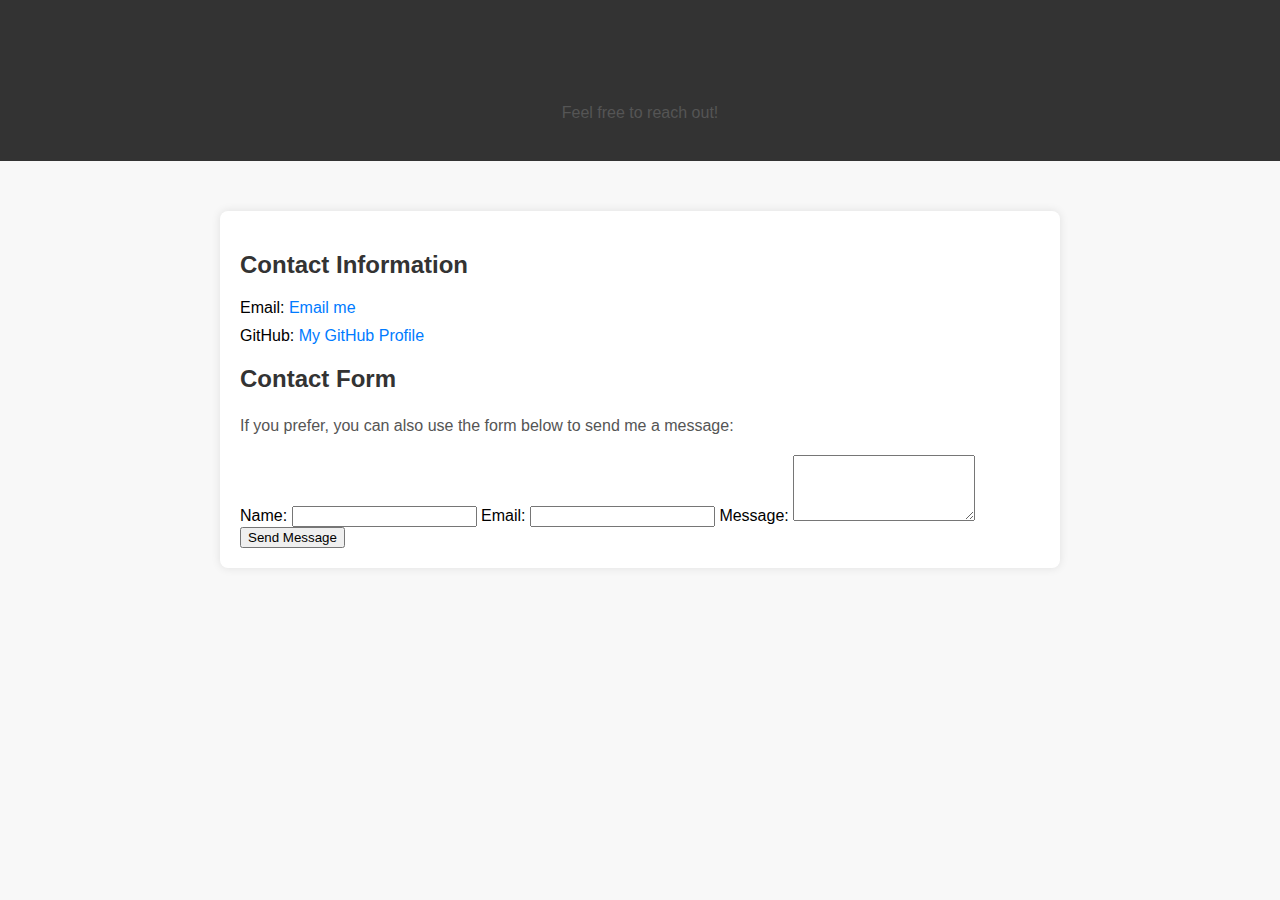
==== contactme.html @ a0146b09 "Add files via upload" ====
<!DOCTYPE html>
<html lang="en">
<head>
  <meta charset="UTF-8">
  <meta name="viewport" content="width=device-width, initial-scale=1.0">
  <title>Contact Me - Siphosihle Morabe</title>
  <style>
    body {
      font-family: Arial, sans-serif;
      background-color: #f8f8f8;
      margin: 0;
      padding: 0;
    }

    header {
      background-color: #333;
      color: #fff;
      text-align: center;
      padding: 20px;
    }

    section {
      max-width: 800px;
      margin: 50px auto;
      background-color: #fff;
      padding: 20px;
      border-radius: 8px;
      box-shadow: 0 0 10px rgba(0, 0, 0, 0.1);
    }

    h1, h2 {
      color: #333;
    }

    p {
      line-height: 1.6;
      color: #555;
    }

    ul {
      list-style: none;
      padding: 0;
    }

    li {
      margin-bottom: 10px;
    }

    a {
      color: #007bff;
      text-decoration: none;
    }

    a:hover {
      text-decoration: underline;
    }
  </style>
</head>
<body>

  <header>
    <h1>Contact Me</h1>
    <p>Feel free to reach out!</p>
  </header>

  <section>
    <h2>Contact Information</h2>
    <ul>
      <li>Email: <a href="mailto:siphosim9@gmail.com">Email me</a></li>
      <li>GitHub: <a href="https://github.com/Siphosihlemorabe/intro-to-programming/upload/main" target="_blank">My GitHub Profile</a></li>
      <!-- Add more contact information as needed -->
    </ul>

    <h2>Contact Form</h2>
    <p>If you prefer, you can also use the form below to send me a message:</p>

    <form action="your_server_script.php" method="post">
      <label for="name">Name:</label>
      <input type="text" id="name" name="name" required>

      <label for="email">Email:</label>
      <input type="email" id="email" name="email" required>

      <label for="message">Message:</label>
      <textarea id="message" name="message" rows="4" required></textarea>

      <button type="submit">Send Message</button>
    </form>
  </section>

  <!-- Add more sections as needed -->

</body>
</html>
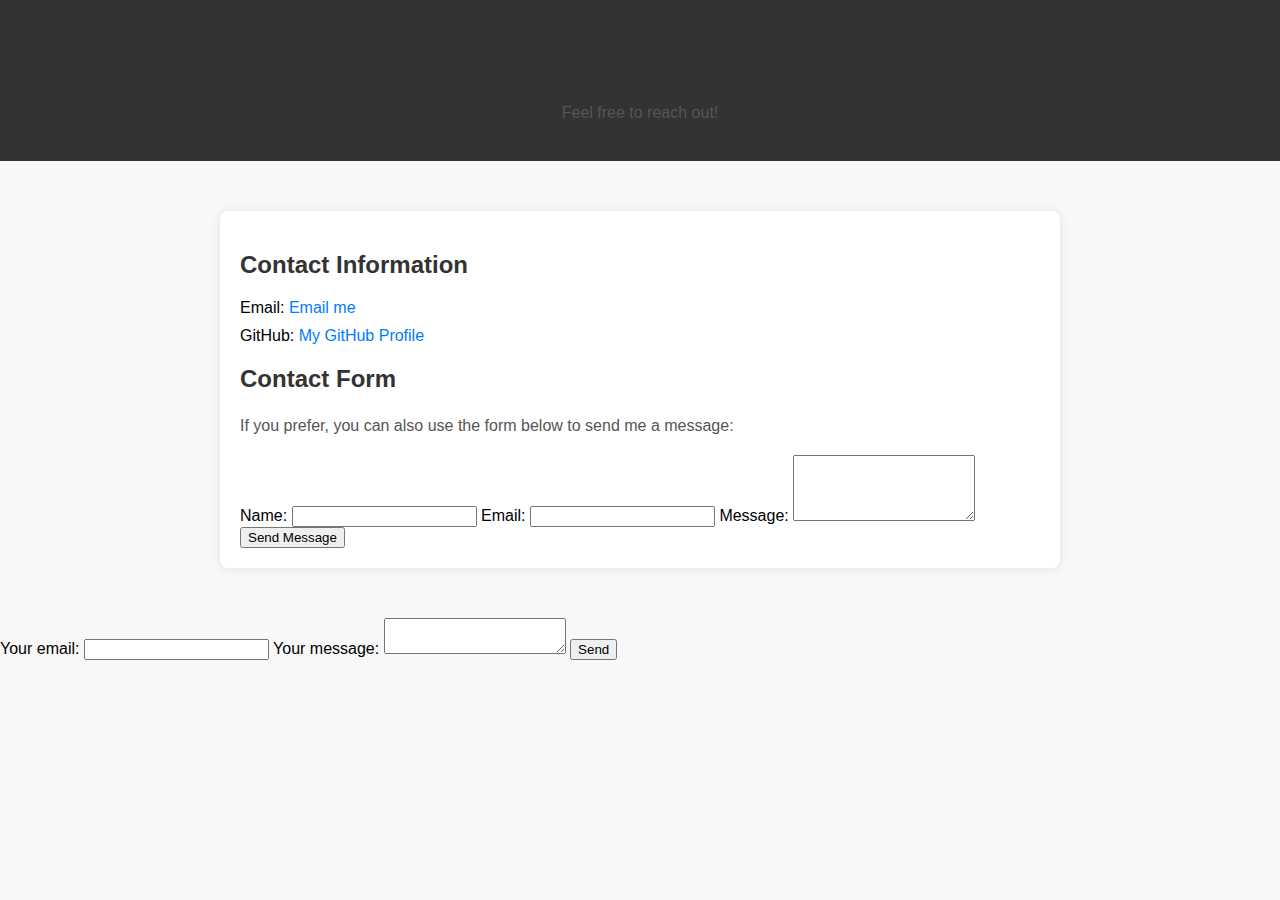
==== commit ffd268a5: "Update contactme.html" ====
--- a/contactme.html
+++ b/contactme.html
@@ -89,6 +89,21 @@
   </section>
 
   <!-- Add more sections as needed -->
-
+<!-- modify this form HTML and place wherever you want your form -->
+<form
+  action="https://formspree.io/f/xkndoran"
+  method="POST"
+>
+  <label>
+    Your email:
+    <input type="email" name="email">
+  </label>
+  <label>
+    Your message:
+    <textarea name="message"></textarea>
+  </label>
+  <!-- your other form fields go here -->
+  <button type="submit">Send</button>
+</form>
 </body>
 </html>
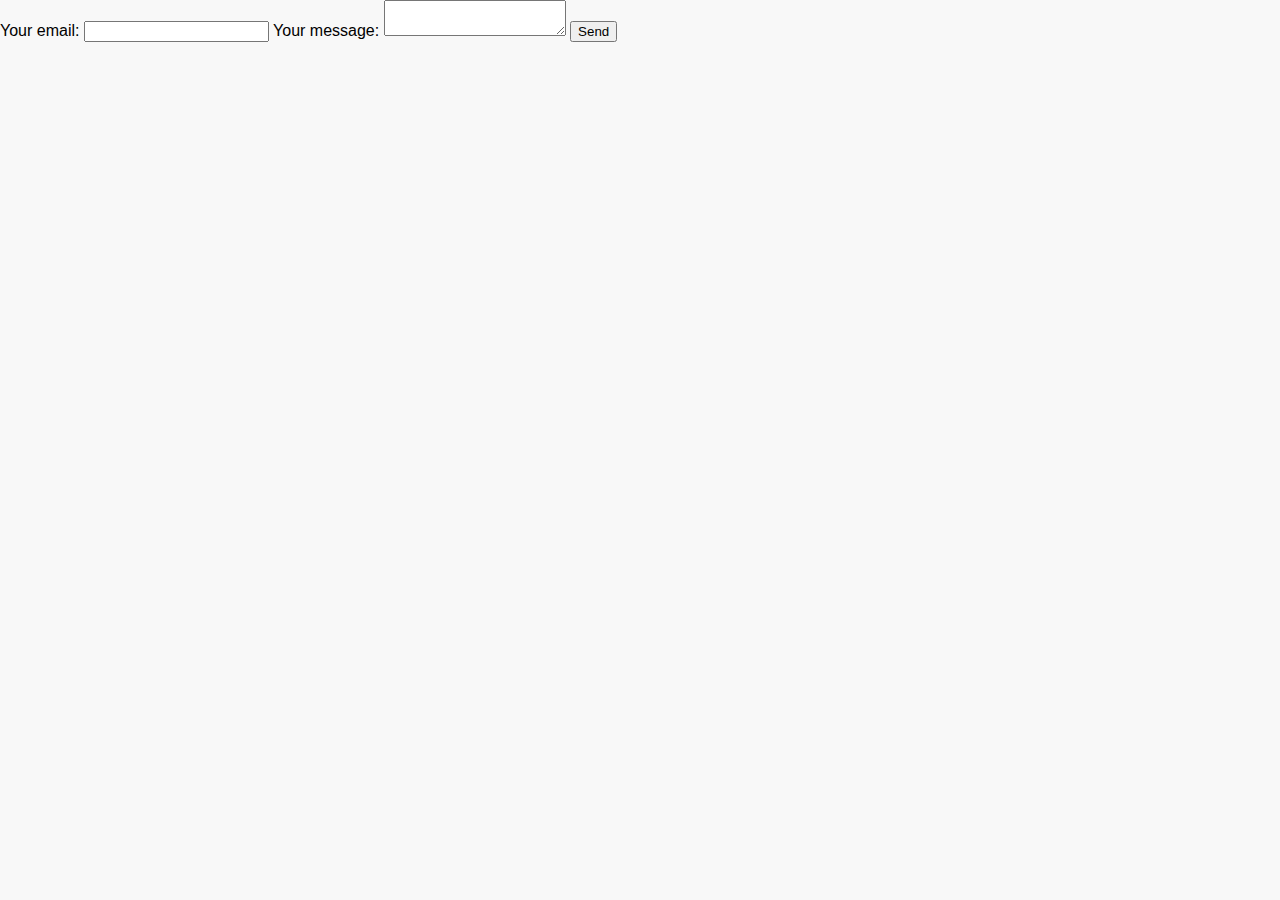
==== commit d4adebb1: "Update contactme.html" ====
--- a/contactme.html
+++ b/contactme.html
@@ -58,38 +58,6 @@
 </head>
 <body>
 
-  <header>
-    <h1>Contact Me</h1>
-    <p>Feel free to reach out!</p>
-  </header>
-
-  <section>
-    <h2>Contact Information</h2>
-    <ul>
-      <li>Email: <a href="mailto:siphosim9@gmail.com">Email me</a></li>
-      <li>GitHub: <a href="https://github.com/Siphosihlemorabe/intro-to-programming/upload/main" target="_blank">My GitHub Profile</a></li>
-      <!-- Add more contact information as needed -->
-    </ul>
-
-    <h2>Contact Form</h2>
-    <p>If you prefer, you can also use the form below to send me a message:</p>
-
-    <form action="your_server_script.php" method="post">
-      <label for="name">Name:</label>
-      <input type="text" id="name" name="name" required>
-
-      <label for="email">Email:</label>
-      <input type="email" id="email" name="email" required>
-
-      <label for="message">Message:</label>
-      <textarea id="message" name="message" rows="4" required></textarea>
-
-      <button type="submit">Send Message</button>
-    </form>
-  </section>
-
-  <!-- Add more sections as needed -->
-<!-- modify this form HTML and place wherever you want your form -->
 <form
   action="https://formspree.io/f/xkndoran"
   method="POST"
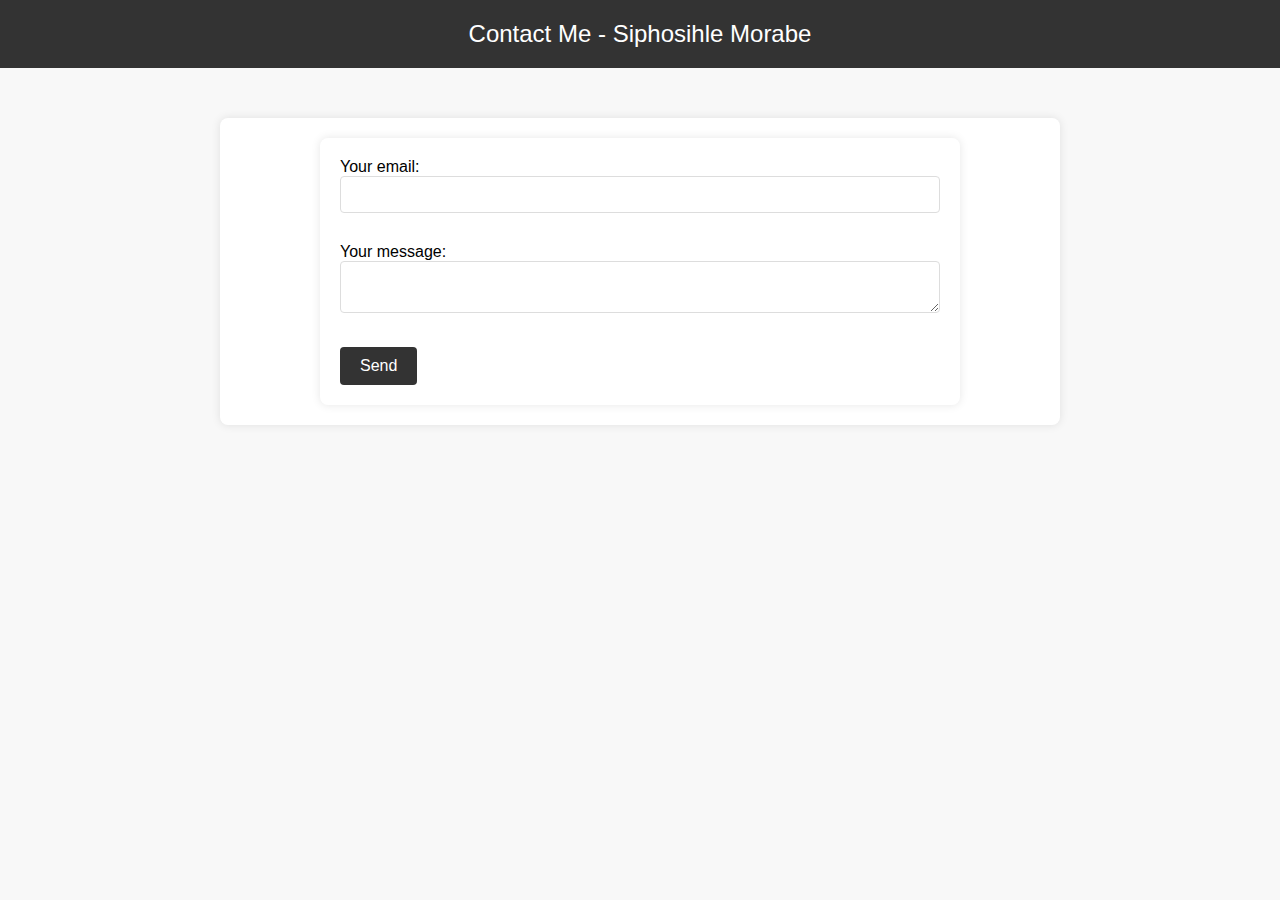
==== commit a6a79868: "Update contactme.html" ====
--- a/contactme.html
+++ b/contactme.html
@@ -1,5 +1,6 @@
 <!DOCTYPE html>
 <html lang="en">
+
 <head>
   <meta charset="UTF-8">
   <meta name="viewport" content="width=device-width, initial-scale=1.0">
@@ -10,6 +11,7 @@
       background-color: #f8f8f8;
       margin: 0;
       padding: 0;
+      font-size: 16px;
     }
 
     header {
@@ -17,6 +19,7 @@
       color: #fff;
       text-align: center;
       padding: 20px;
+      font-size: 24px;
     }
 
     section {
@@ -54,24 +57,67 @@
     a:hover {
       text-decoration: underline;
     }
+
+    form {
+      max-width: 600px;
+      margin: 0 auto;
+      background-color: #fff;
+      padding: 20px;
+      border-radius: 8px;
+      box-shadow: 0 0 10px rgba(0, 0, 0, 0.1);
+    }
+
+    label {
+      display: block;
+      margin-bottom: 15px;
+    }
+
+    input,
+    textarea {
+      width: 100%;
+      padding: 10px;
+      margin-bottom: 15px;
+      border: 1px solid #ddd;
+      border-radius: 4px;
+      box-sizing: border-box;
+    }
+
+    button {
+      background-color: #333;
+      color: #fff;
+      padding: 10px 20px;
+      border: none;
+      border-radius: 4px;
+      cursor: pointer;
+      font-size: 16px;
+    }
+
+    button:hover {
+      background-color: #555;
+    }
   </style>
 </head>
+
 <body>
 
-<form
-  action="https://formspree.io/f/xkndoran"
-  method="POST"
->
-  <label>
-    Your email:
-    <input type="email" name="email">
-  </label>
-  <label>
-    Your message:
-    <textarea name="message"></textarea>
-  </label>
-  <!-- your other form fields go here -->
-  <button type="submit">Send</button>
-</form>
+  <header>
+    Contact Me - Siphosihle Morabe
+  </header>
+
+  <section>
+    <form action="https://formspree.io/f/xkndoran" method="POST">
+      <label>
+        Your email:
+        <input type="email" name="email">
+      </label>
+      <label>
+        Your message:
+        <textarea name="message"></textarea>
+      </label>
+      <button type="submit">Send</button>
+    </form>
+  </section>
+
 </body>
+
 </html>
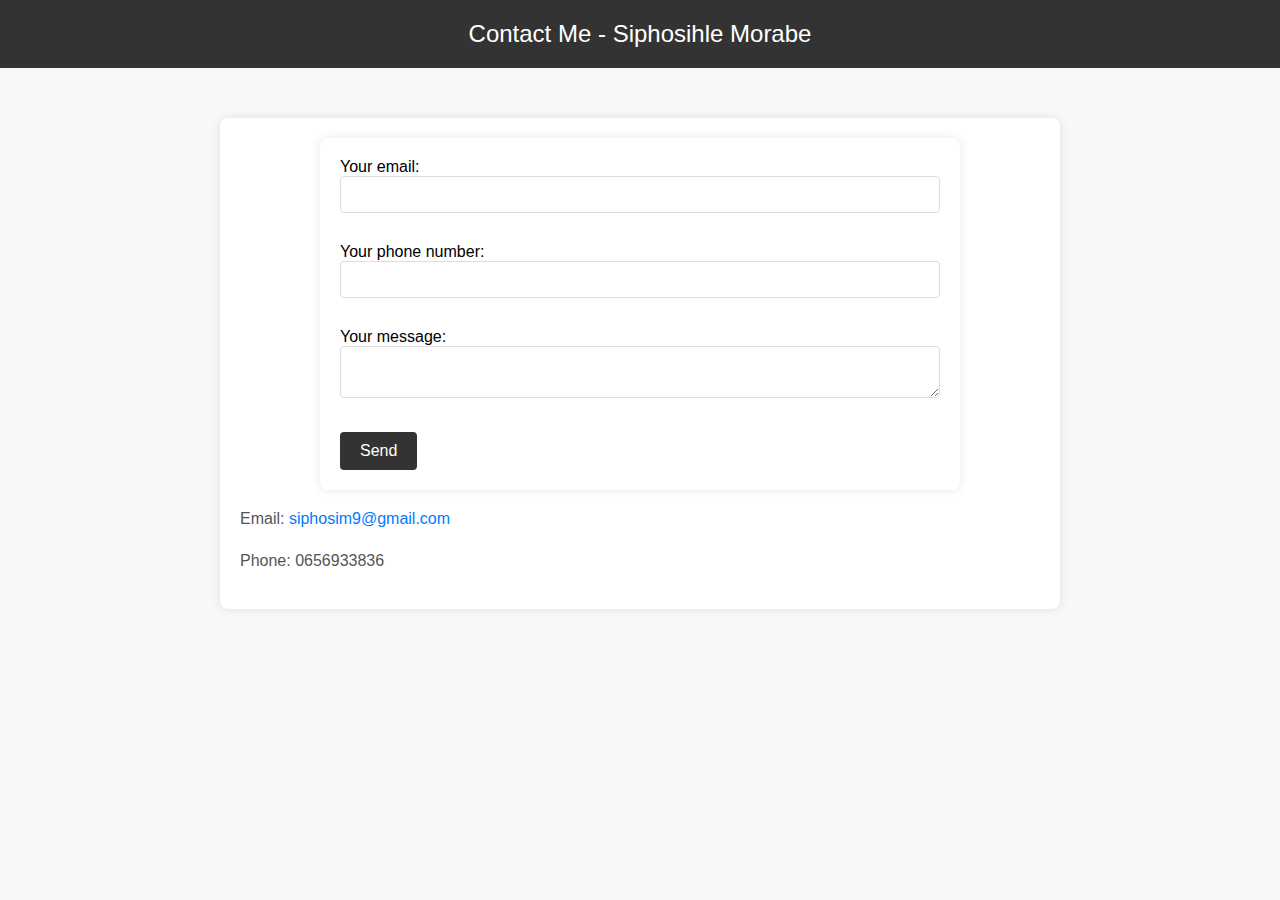
==== commit 2bf7cc41: "Update contactme.html" ====
--- a/contactme.html
+++ b/contactme.html
@@ -111,11 +111,17 @@
         <input type="email" name="email">
       </label>
       <label>
+        Your phone number:
+        <input type="tel" name="phone">
+      </label>
+      <label>
         Your message:
         <textarea name="message"></textarea>
       </label>
       <button type="submit">Send</button>
     </form>
+    <p>Email: <a href="mailto:siphosim9@gmail.com">siphosim9@gmail.com</a></p>
+    <p>Phone: 0656933836</p>
   </section>
 
 </body>
